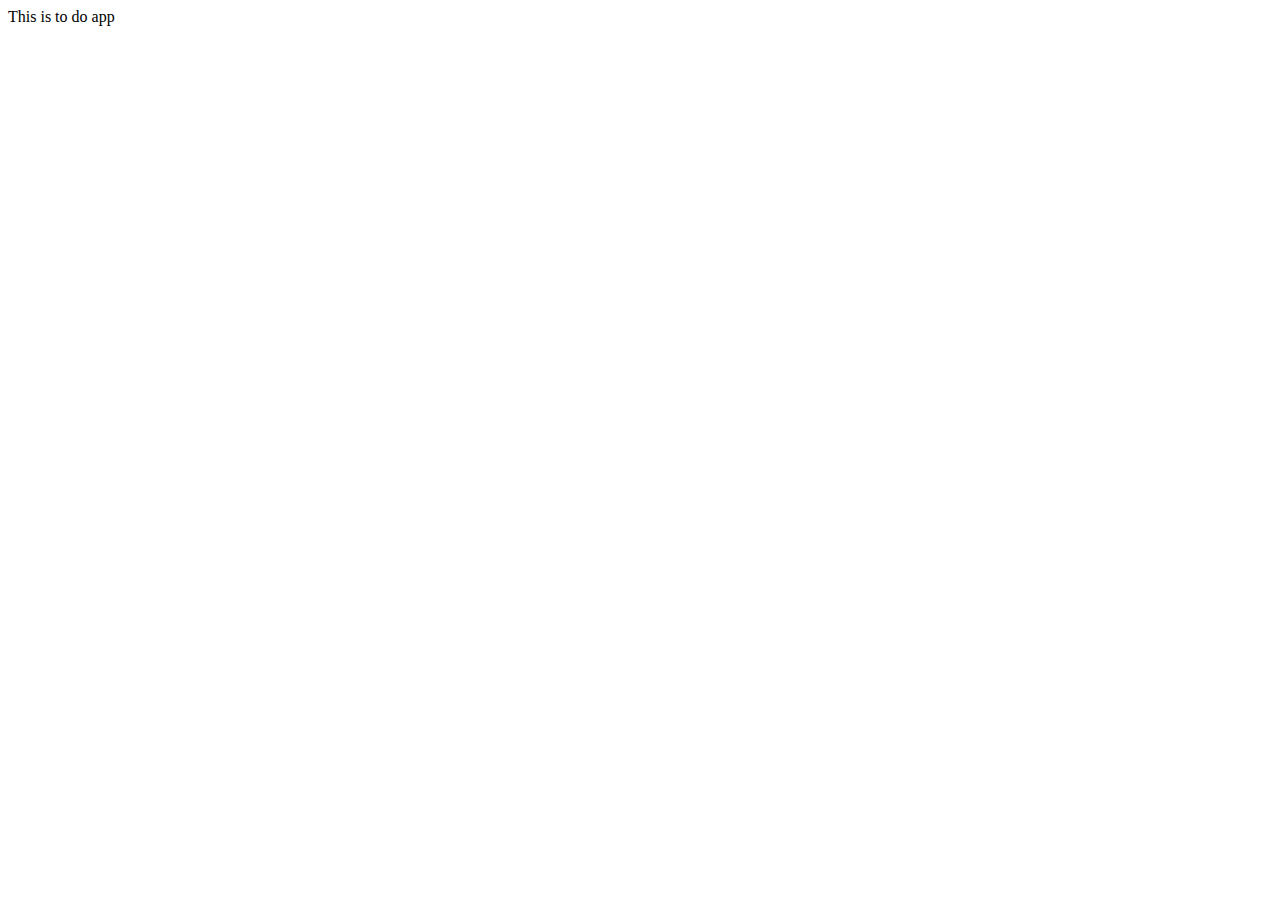
==== BT1/index.html @ 8820408b "BT1" ====
<html lang="en">

<head>
    <meta charset="UTF-8">
    <meta name="viewport" content="width=device-width, initial-scale=1.0">
    <title>Todo app</title>
</head>

<body>
    <p>This is to do app</p>
</body>

</html>
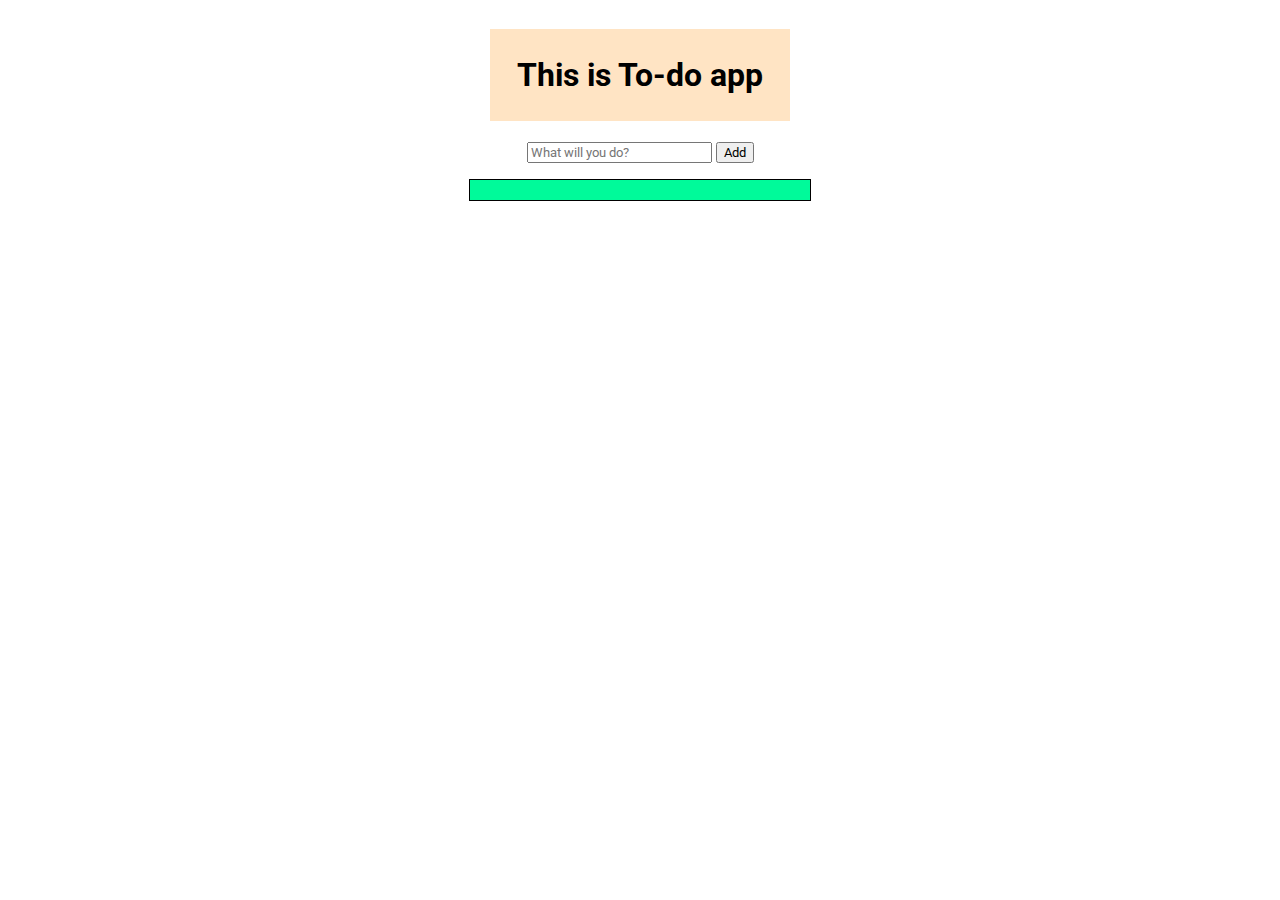
==== commit 9aa9288a: "TodoApp" ====
--- a/BT1/index.html
+++ b/BT1/index.html
@@ -4,10 +4,22 @@
     <meta charset="UTF-8">
     <meta name="viewport" content="width=device-width, initial-scale=1.0">
     <title>Todo app</title>
+    <link rel="stylesheet" href="index.css">
 </head>
 
 <body>
-    <p>This is to do app</p>
+    <div id="all">
+        <h1>This is To-do app</h1>
+        <div id="mid">
+            <input type="text" id="input" placeholder="What will you do?">
+            <button id="add">Add</button>
+        </div>
+        <div>
+            <ul id="list">
+            </ul>
+        </div>
+    </div>
+    <script src="index.js"></script>
 </body>
 
 </html>--- a/BT1/index.css
+++ b/BT1/index.css
@@ -0,0 +1,55 @@
+@import url('https://fonts.googleapis.com/css2?family=Roboto:wght@300&display=swap');
+
+* {
+    font-family: 'Roboto', sans-serif;
+}
+
+#all {
+    display: flex ;
+    flex-flow: wrap column;
+    align-items: center;
+}
+#all h1 {
+    background-color: bisque;
+    padding: 20pt;
+}
+#list {
+    background-color: mediumspringgreen;
+    padding: 0;
+    width: 320px;
+    border: black solid thin;
+    padding:10px
+}
+
+#list li{
+    display: flex;
+    justify-content: space-between;
+    flex-flow: wrap row;
+    align-items: center;
+    margin: 10pt 0;
+}
+#list span{
+    word-break: break-all;
+    margin:0 10pt;
+    color: black;
+    width: 220px;
+
+}
+#list li button{
+   width: 30px; 
+   height: 20px;
+   border-radius: 20pt;
+   margin-right: 5px;
+   background-color: white;
+   box-shadow: 10px;
+   border: black thin solid;
+   font-weight: bold;
+}
+#list li button:hover {
+    background-color:rgb(73, 73, 255);
+    color:white
+}
+#list .complete span{
+    text-decoration: line-through;
+    color:rgb(156, 154, 255) ;
+}